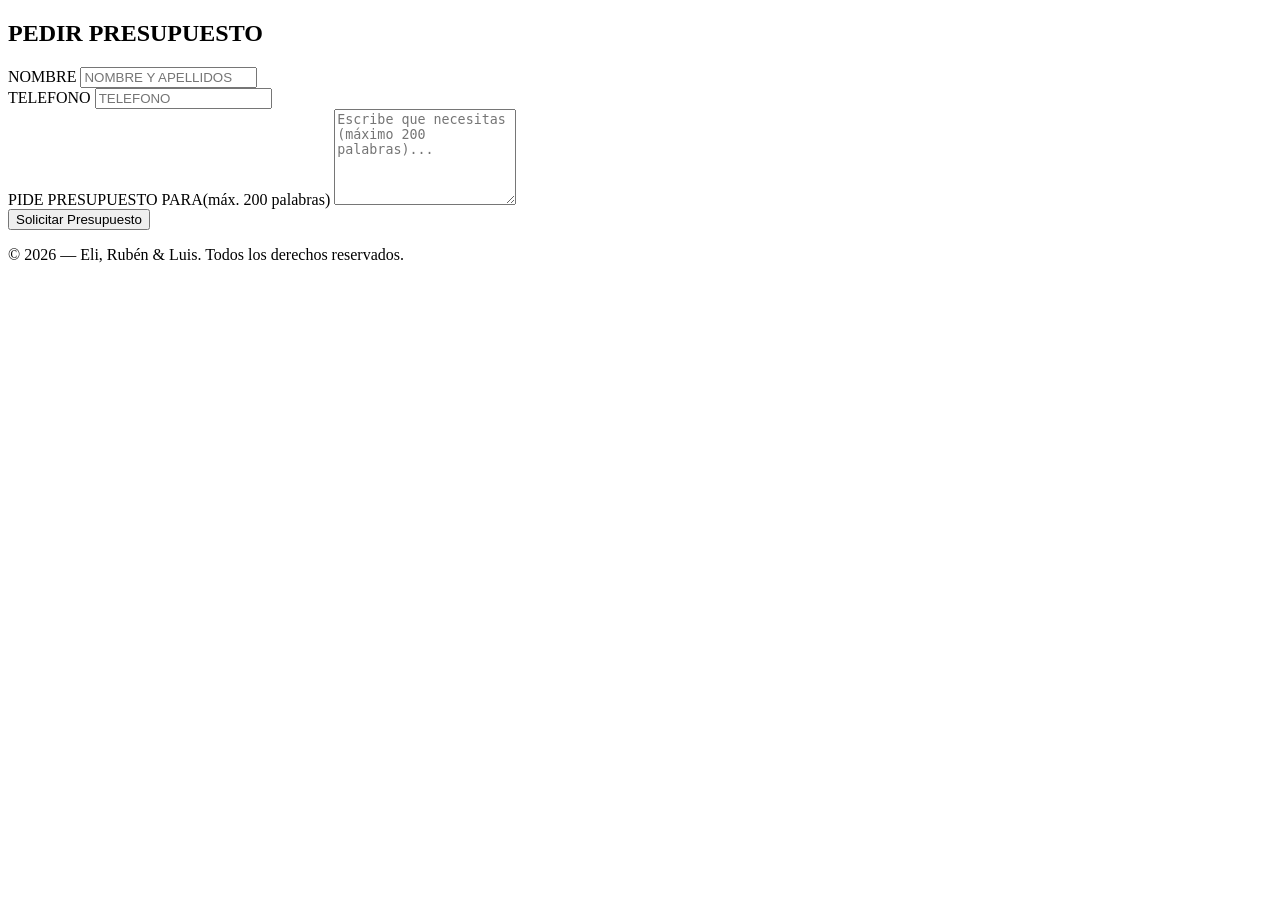
==== formulario.html @ d4aaecbe "Add files via upload" ====
<!DOCTYPE html>
<html lang="es">
<head>
    <meta charset="UTF-8">
    <meta name="viewport" content="width=device-width, initial-scale=1.0">
    <title>🚲🚲 Pedir presupuesto🚲🚲 </title>
    <link rel="stylesheet" href="CSS/formulario.css">
</head>
<body>
  
        <form action="https://api.web3forms.com/submit" method="POST">   
          <input type="hidden" name="access_key" value="3a654fc1-aec9-4737-a7e5-5ba097cfbb52">
  <h2>PEDIR PRESUPUESTO</h2>
  <div class="grupo">
    <label for="nombre">NOMBRE</label>
    <input type="text" id="nombre" name="nombre" placeholder="NOMBRE Y APELLIDOS" required>
  </div>
  <div class="grupo">
    <label for="telefono">TELEFONO </label>
    <input type="tel" id="telefono" name="telefono" placeholder="TELEFONO" title="tu numero de telefono" required>
  </div>
  <div class="grupo">
    <label for="mensaje">PIDE PRESUPUESTO PARA<span class="nota">(máx. 200 palabras)</span></label>
    <textarea id="mensaje" name="mensaje" rows="6" maxlength="1200" placeholder="Escribe que necesitas (máximo 200 palabras)..." required></textarea>
  </div>
  <button type="submit" class="btn-enviar">Solicitar Presupuesto</button>
</form>
 </div>
   <div class="copy-vertical">
  <p>&copy; 2026 — Eli, Rubén &amp; Luis. Todos los derechos reservados.</p>
</div>
</body>
</html>
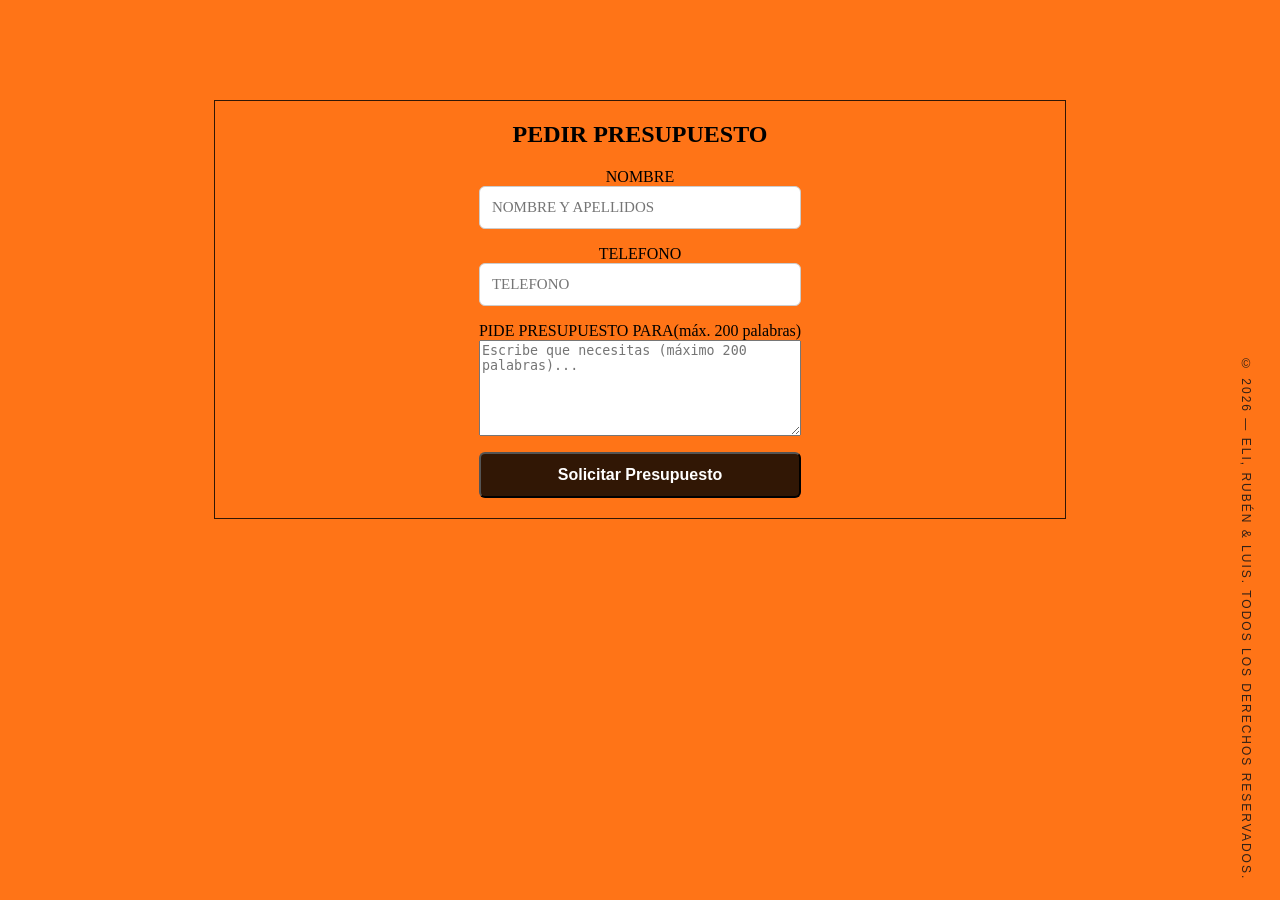
==== commit 34ed2fb2: "Fix HTML formatting and update CSS path" ====
--- a/formulario.html
+++ b/formulario.html
@@ -4,7 +4,7 @@
     <meta charset="UTF-8">
     <meta name="viewport" content="width=device-width, initial-scale=1.0">
     <title>🚲🚲 Pedir presupuesto🚲🚲 </title>
-    <link rel="stylesheet" href="CSS/formulario.css">
+    <link rel="stylesheet" href="css/formulario.css">
 </head>
 <body>
   
@@ -30,4 +30,4 @@
   <p>&copy; 2026 — Eli, Rubén &amp; Luis. Todos los derechos reservados.</p>
 </div>
 </body>
-</html>+</html>
--- a/css/formulario.css
+++ b/css/formulario.css
@@ -0,0 +1,52 @@
+
+body {
+    background-color: #ff7417;
+    max-width: 850px;
+    height: auto;
+    display: flex;
+    text-align: center;
+    align-items: center;
+    justify-content: center;
+    margin: 100px auto;
+    border: 1px solid #311705; 
+    padding-bottom: 20px;
+}
+.grupo{
+  display: flex;
+  flex-direction: column;
+  margin-bottom: 16px;
+}
+
+.grupo input,
+.grupo area {
+  padding: 12px;
+  font-size: 15px;
+  font-family: inherit;
+  border: 1px solid #ccc;
+  border-radius: 6px;
+}
+.btn-enviar {
+  width: 100%;
+  padding: 12px;
+  font-size: 16px;
+  font-weight: 600;
+  color: #ffffff;
+  background-color: #311705;
+  border-radius: 6px;
+  cursor: pointer;
+}
+.btn-enviar:hover {
+  background-color: #ff7417;;
+}
+.copy-vertical {
+  position: fixed;
+  right: 15px;
+  bottom: 20px;
+  writing-mode: vertical-rl;
+  font-family: Arial, sans-serif;
+  font-size: 12px;
+  letter-spacing: 2px;
+  text-transform: uppercase;
+  color: #312117;
+  z-index: 1000;
+}
